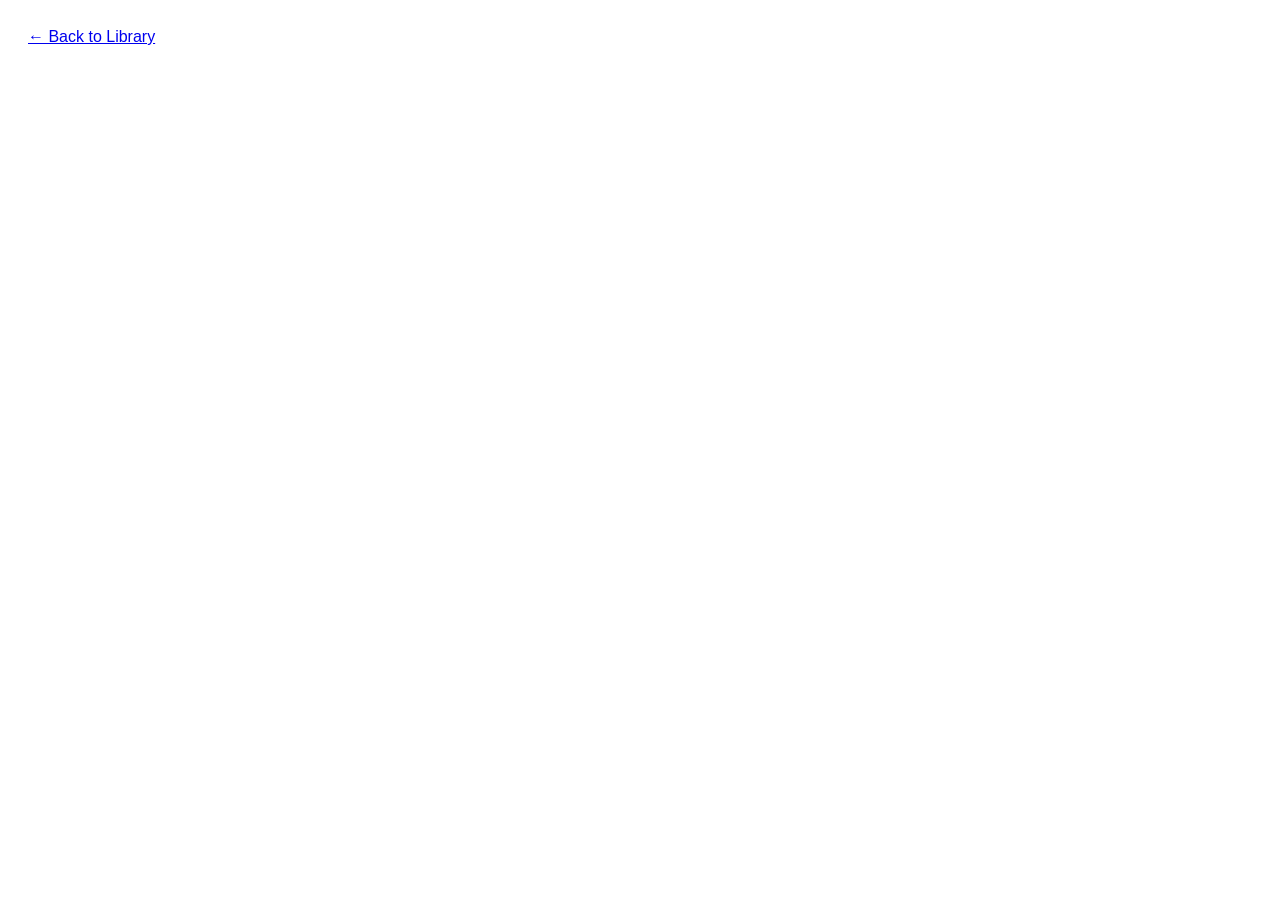
==== detail.html @ 49f6755b "Add detail page for styles" ====
<!DOCTYPE html>
<html>
<head>
  <meta charset="UTF-8" />
  <title>Style Detail</title>
  <link rel="stylesheet" href="styles.css" />
</head>
<body>
  <a href="index.html">← Back to Library</a>
  <div id="content"></div>

  <script src="data.js"></script>
  <script>
    const params = new URLSearchParams(window.location.search);
    const slug = params.get('slug');
    const style = styles.find(s => s.slug === slug);

    const el = document.getElementById('content');

    if (style) {
      el.innerHTML = `
        <h1>${style.name}</h1>
        <img src="${style.image}" style="max-width:800px;width:100%" />
        <p><b>Category:</b> ${style.category}</p>
        <p>${style.summary}</p>
        <h3>Prompt</h3>
        <div class="prompt" id="prompt">${style.prompt}</div>
        <button onclick="copyPrompt()">Copy Prompt</button>
        <p><a href="${style.source}" target="_blank">View Source Thread</a></p>
      `;
    }

    function copyPrompt() {
      navigator.clipboard.writeText(style.prompt);
      alert('Prompt copied');
    }
  </script>
</body>
</html>
---- styles.css ----
body { font-family: Arial; padding:20px; }
#grid { display:grid; grid-template-columns:repeat(auto-fill,minmax(300px,1fr)); gap:20px; }
.card { border:1px solid #ccc; padding:10px; border-radius:8px; }
.card img { width:100%; }
.prompt { white-space:pre-wrap; background:#f5f5f5; padding:10px; }
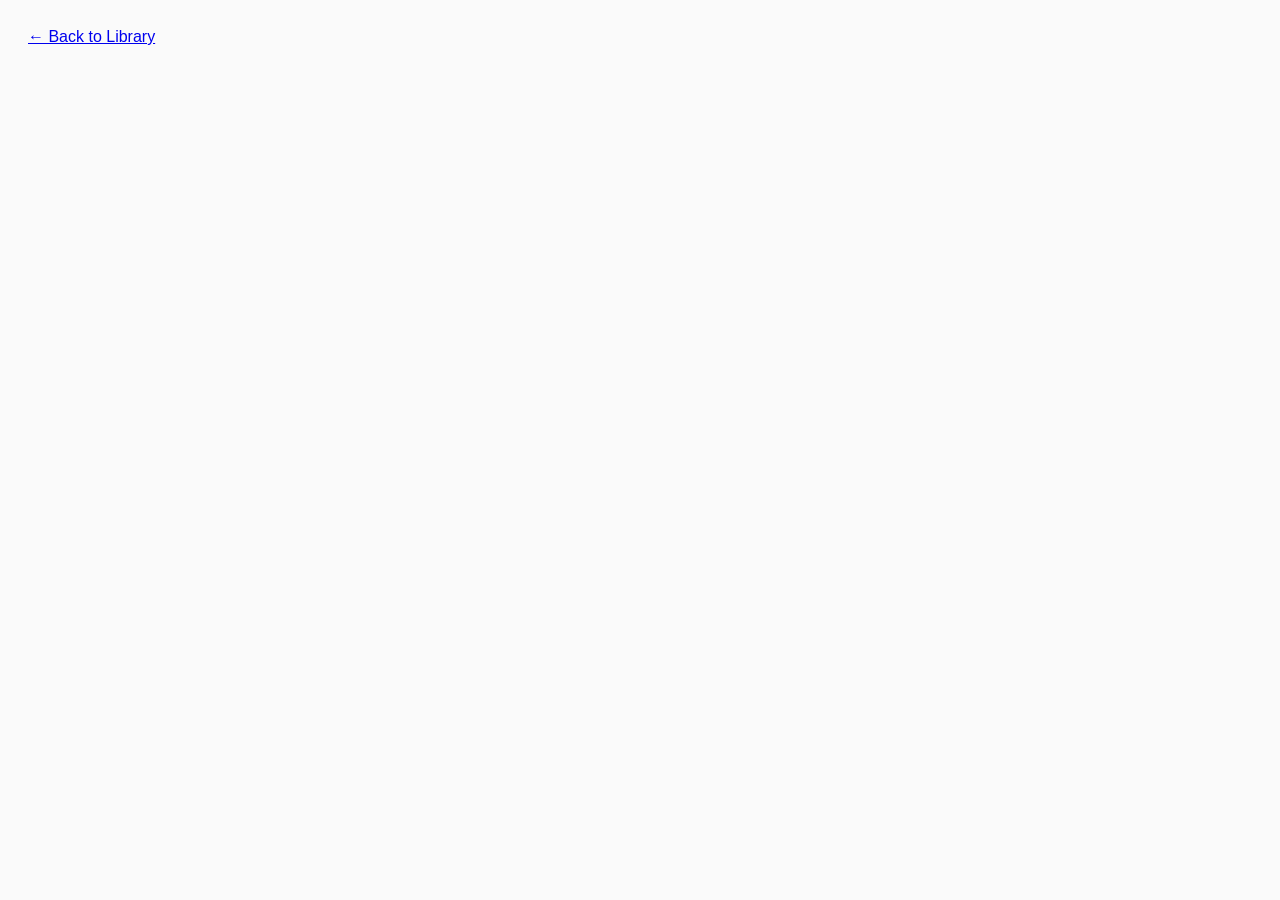
==== commit cca85c8c: "Render original prompts verbatim and show full image link" ====
--- a/detail.html
+++ b/detail.html
@@ -20,13 +20,16 @@
     if (style) {
       el.innerHTML = `
         <h1>${style.name}</h1>
-        <img src="${style.image}" style="max-width:800px;width:100%" />
+        <a href="${style.image}" target="_blank" rel="noopener noreferrer">
+          <img src="${style.image}" class="detail-image" alt="${style.name}" />
+        </a>
         <p><b>Category:</b> ${style.category}</p>
         <p>${style.summary}</p>
-        <h3>Prompt</h3>
-        <div class="prompt" id="prompt">${style.prompt}</div>
+        <h3>Original Prompt</h3>
+        <pre class="prompt" id="prompt">${style.prompt}</pre>
         <button onclick="copyPrompt()">Copy Prompt</button>
-        <p><a href="${style.source}" target="_blank">View Source Thread</a></p>
+        <p><a href="${style.image}" target="_blank" rel="noopener noreferrer">Open full image</a></p>
+        <p><a href="${style.source}" target="_blank" rel="noopener noreferrer">View Source Thread</a></p>
       `;
     }
 
--- a/styles.css
+++ b/styles.css
@@ -1,5 +1,12 @@
-body { font-family: Arial; padding:20px; }
-#grid { display:grid; grid-template-columns:repeat(auto-fill,minmax(300px,1fr)); gap:20px; }
-.card { border:1px solid #ccc; padding:10px; border-radius:8px; }
-.card img { width:100%; }
-.prompt { white-space:pre-wrap; background:#f5f5f5; padding:10px; }
+body { font-family: Arial, sans-serif; padding:20px; background:#fafafa; }
+h1 { margin-bottom:20px; }
+#filters { margin-bottom:20px; }
+#filters button { margin-right:10px; padding:6px 10px; border-radius:6px; border:none; cursor:pointer; }
+#grid { display:grid; grid-template-columns:repeat(auto-fill,minmax(280px,1fr)); gap:20px; }
+.card { background:#fff; border-radius:10px; overflow:hidden; box-shadow:0 2px 8px rgba(0,0,0,0.08); }
+.card img { width:100%; height:180px; object-fit:cover; }
+.card h3 { margin:10px; font-size:16px; }
+.card small { margin:10px; display:block; color:#666; }
+.prompt { white-space:pre-wrap; background:#f4f4f4; padding:12px; border-radius:8px; margin-top:10px; }
+button { margin-top:10px; padding:8px 12px; border:none; border-radius:6px; background:#333; color:#fff; cursor:pointer; }
+button:hover { opacity:0.9; }
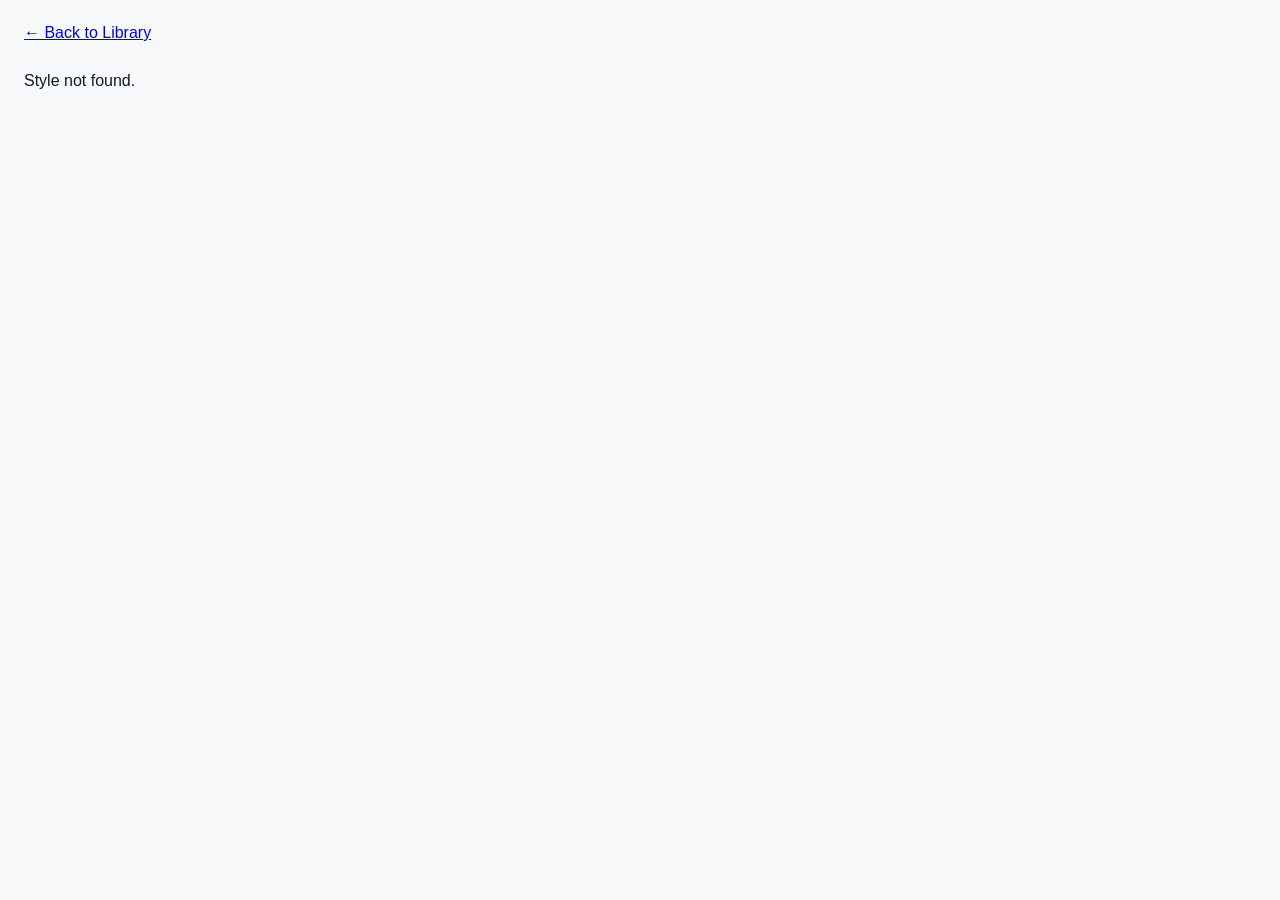
==== commit efd28ce3: "Refactor site to asset-driven infographic library loader" ====
--- a/detail.html
+++ b/detail.html
@@ -2,41 +2,98 @@
 <html>
 <head>
   <meta charset="UTF-8" />
+  <meta name="viewport" content="width=device-width, initial-scale=1" />
   <title>Style Detail</title>
   <link rel="stylesheet" href="styles.css" />
 </head>
 <body>
-  <a href="index.html">← Back to Library</a>
+  <a href="index.html" class="back-link">← Back to Library</a>
   <div id="content"></div>
 
-  <script src="data.js"></script>
-  <script>
+  <div id="zoomModal" class="zoom-modal">
+    <button class="zoom-close" id="zoomClose">×</button>
+    <img id="zoomImg" src="" alt="Zoomed infographic" />
+  </div>
+
+  <script type="module">
+    import { loadStylesFromAssets } from './asset-loader.js';
+
     const params = new URLSearchParams(window.location.search);
     const slug = params.get('slug');
-    const style = styles.find(s => s.slug === slug);
+    const content = document.getElementById('content');
 
-    const el = document.getElementById('content');
-
-    if (style) {
-      el.innerHTML = `
-        <h1>${style.name}</h1>
-        <a href="${style.image}" target="_blank" rel="noopener noreferrer">
-          <img src="${style.image}" class="detail-image" alt="${style.name}" />
-        </a>
-        <p><b>Category:</b> ${style.category}</p>
-        <p>${style.summary}</p>
-        <h3>Original Prompt</h3>
-        <pre class="prompt" id="prompt">${style.prompt}</pre>
-        <button onclick="copyPrompt()">Copy Prompt</button>
-        <p><a href="${style.image}" target="_blank" rel="noopener noreferrer">Open full image</a></p>
-        <p><a href="${style.source}" target="_blank" rel="noopener noreferrer">View Source Thread</a></p>
-      `;
+    function openZoom(src) {
+      const modal = document.getElementById('zoomModal');
+      document.getElementById('zoomImg').src = src;
+      modal.classList.add('open');
     }
 
-    function copyPrompt() {
-      navigator.clipboard.writeText(style.prompt);
-      alert('Prompt copied');
+    function closeZoom() {
+      document.getElementById('zoomModal').classList.remove('open');
     }
+
+    document.getElementById('zoomClose').addEventListener('click', closeZoom);
+    document.getElementById('zoomModal').addEventListener('click', event => {
+      if (event.target.id === 'zoomModal') closeZoom();
+    });
+
+    document.addEventListener('keydown', event => {
+      if (event.key === 'Escape') closeZoom();
+    });
+
+    async function renderDetail() {
+      const styles = await loadStylesFromAssets();
+      const style = styles.find(item => item.slug === slug);
+
+      if (!style) {
+        content.innerHTML = '<p>Style not found.</p>';
+        return;
+      }
+
+      const article = document.createElement('article');
+      article.className = 'detail-card';
+
+      const heading = document.createElement('h1');
+      heading.textContent = style.name;
+      article.appendChild(heading);
+
+      const image = document.createElement('img');
+      image.src = style.image;
+      image.className = 'detail-image';
+      image.alt = style.name;
+      image.addEventListener('click', () => openZoom(style.image));
+      article.appendChild(image);
+
+      const hint = document.createElement('div');
+      hint.className = 'zoom-hint';
+      hint.textContent = 'Click image to zoom';
+      article.appendChild(hint);
+
+      const meta = document.createElement('p');
+      meta.innerHTML = `<b>Category:</b> ${style.category}`;
+      article.appendChild(meta);
+
+      const promptHeading = document.createElement('h3');
+      promptHeading.textContent = 'Original Prompt';
+      article.appendChild(promptHeading);
+
+      const promptEl = document.createElement('pre');
+      promptEl.className = 'prompt';
+      promptEl.textContent = style.prompt;
+      article.appendChild(promptEl);
+
+      const copyButton = document.createElement('button');
+      copyButton.textContent = 'Copy Prompt';
+      copyButton.addEventListener('click', async () => {
+        await navigator.clipboard.writeText(style.prompt);
+        alert('Prompt copied');
+      });
+      article.appendChild(copyButton);
+
+      content.replaceChildren(article);
+    }
+
+    renderDetail();
   </script>
 </body>
-</html>+</html>
--- a/styles.css
+++ b/styles.css
@@ -1,12 +1,165 @@
-body { font-family: Arial, sans-serif; padding:20px; background:#fafafa; }
-h1 { margin-bottom:20px; }
-#filters { margin-bottom:20px; }
-#filters button { margin-right:10px; padding:6px 10px; border-radius:6px; border:none; cursor:pointer; }
-#grid { display:grid; grid-template-columns:repeat(auto-fill,minmax(280px,1fr)); gap:20px; }
-.card { background:#fff; border-radius:10px; overflow:hidden; box-shadow:0 2px 8px rgba(0,0,0,0.08); }
-.card img { width:100%; height:180px; object-fit:cover; }
-.card h3 { margin:10px; font-size:16px; }
-.card small { margin:10px; display:block; color:#666; }
-.prompt { white-space:pre-wrap; background:#f4f4f4; padding:12px; border-radius:8px; margin-top:10px; }
-button { margin-top:10px; padding:8px 12px; border:none; border-radius:6px; background:#333; color:#fff; cursor:pointer; }
-button:hover { opacity:0.9; }+:root {
+  --bg: #f7f8fa;
+  --surface: #ffffff;
+  --text: #111827;
+  --muted: #6b7280;
+  --border: #e5e7eb;
+  --chip: #f3f4f6;
+  --chip-active: #111827;
+}
+
+* { box-sizing: border-box; }
+
+body {
+  margin: 0;
+  font-family: Inter, Arial, sans-serif;
+  padding: 24px;
+  background: var(--bg);
+  color: var(--text);
+  overflow-x: hidden;
+}
+
+.page-header {
+  display: flex;
+  justify-content: space-between;
+  gap: 16px;
+  align-items: flex-end;
+  flex-wrap: wrap;
+  margin-bottom: 14px;
+}
+
+h1 { margin: 0; }
+
+.header-controls {
+  display: flex;
+  gap: 10px;
+  align-items: center;
+  flex-wrap: wrap;
+}
+
+#search {
+  min-width: 260px;
+  padding: 10px 12px;
+  border-radius: 10px;
+  border: 1px solid var(--border);
+  background: var(--surface);
+}
+
+button {
+  padding: 10px 12px;
+  border: 1px solid transparent;
+  border-radius: 10px;
+  background: #1f2937;
+  color: #fff;
+  cursor: pointer;
+}
+
+button:disabled {
+  opacity: 0.6;
+  cursor: wait;
+}
+
+#stats { margin-bottom: 14px; color: var(--muted); }
+
+#filters { margin-bottom: 16px; display: grid; gap: 8px; }
+.filter-row { display: flex; gap: 8px; flex-wrap: wrap; }
+
+.chip {
+  border: 1px solid var(--border);
+  background: var(--chip);
+  color: var(--text);
+  font-size: 13px;
+  padding: 6px 10px;
+}
+
+.chip.active {
+  background: var(--chip-active);
+  color: #fff;
+}
+
+#grid {
+  display: grid;
+  grid-template-columns: repeat(auto-fill, minmax(280px, 1fr));
+  gap: 20px;
+}
+
+.card {
+  background: var(--surface);
+  border-radius: 14px;
+  overflow: hidden;
+  box-shadow: 0 6px 22px rgba(17, 24, 39, 0.08);
+  transition: transform 0.18s ease, box-shadow 0.18s ease;
+}
+
+.card:hover {
+  transform: translateY(-4px);
+  box-shadow: 0 12px 28px rgba(17, 24, 39, 0.14);
+}
+
+.card-link { text-decoration: none; color: inherit; display: block; }
+
+.card-image-wrap {
+  position: relative;
+  aspect-ratio: 16 / 10;
+  overflow: hidden;
+}
+
+.card-image-wrap img {
+  width: 100%;
+  height: 100%;
+  object-fit: cover;
+  transition: transform 0.2s ease;
+}
+
+.card:hover .card-image-wrap img { transform: scale(1.03); }
+
+.badge {
+  position: absolute;
+  top: 10px;
+  left: 10px;
+  background: rgba(17, 24, 39, 0.85);
+  color: #fff;
+  padding: 5px 9px;
+  border-radius: 999px;
+  font-size: 12px;
+  z-index: 1;
+}
+
+.card-body { padding: 12px; }
+.card h3 { margin: 0 0 8px; font-size: 17px; }
+.card p { margin: 0; color: var(--muted); font-size: 14px; }
+
+.back-link { display: inline-block; margin-bottom: 14px; }
+.detail-card {
+  background: var(--surface);
+  border-radius: 14px;
+  padding: 18px;
+  box-shadow: 0 6px 22px rgba(17, 24, 39, 0.08);
+}
+
+.prompt {
+  white-space: pre-wrap;
+  background: #f3f4f6;
+  padding: 14px;
+  border-radius: 10px;
+  margin-top: 10px;
+  font-family: ui-monospace, SFMono-Regular, Menlo, monospace;
+}
+
+.detail-image {
+  width: 100%;
+  max-width: 1000px;
+  aspect-ratio: 8 / 5;
+  object-fit: contain;
+  display: block;
+  margin: 20px auto;
+  border-radius: 10px;
+  background: #fff;
+  cursor: zoom-in;
+}
+
+.zoom-hint { color: var(--muted); font-size: 12px; text-align: center; margin: -8px 0 12px; }
+.zoom-modal { position: fixed; inset: 0; background: rgba(0, 0, 0, 0.88); display: none; align-items: center; justify-content: center; padding: 24px; z-index: 1000; }
+.zoom-modal.open { display: flex; }
+.zoom-modal img { max-width: 95vw; max-height: 90vh; width: auto; height: auto; object-fit: contain; border-radius: 8px; background: #111; }
+.zoom-close { position: absolute; top: 16px; right: 20px; font-size: 32px; color: #fff; background: transparent; border: none; cursor: pointer; line-height: 1; }
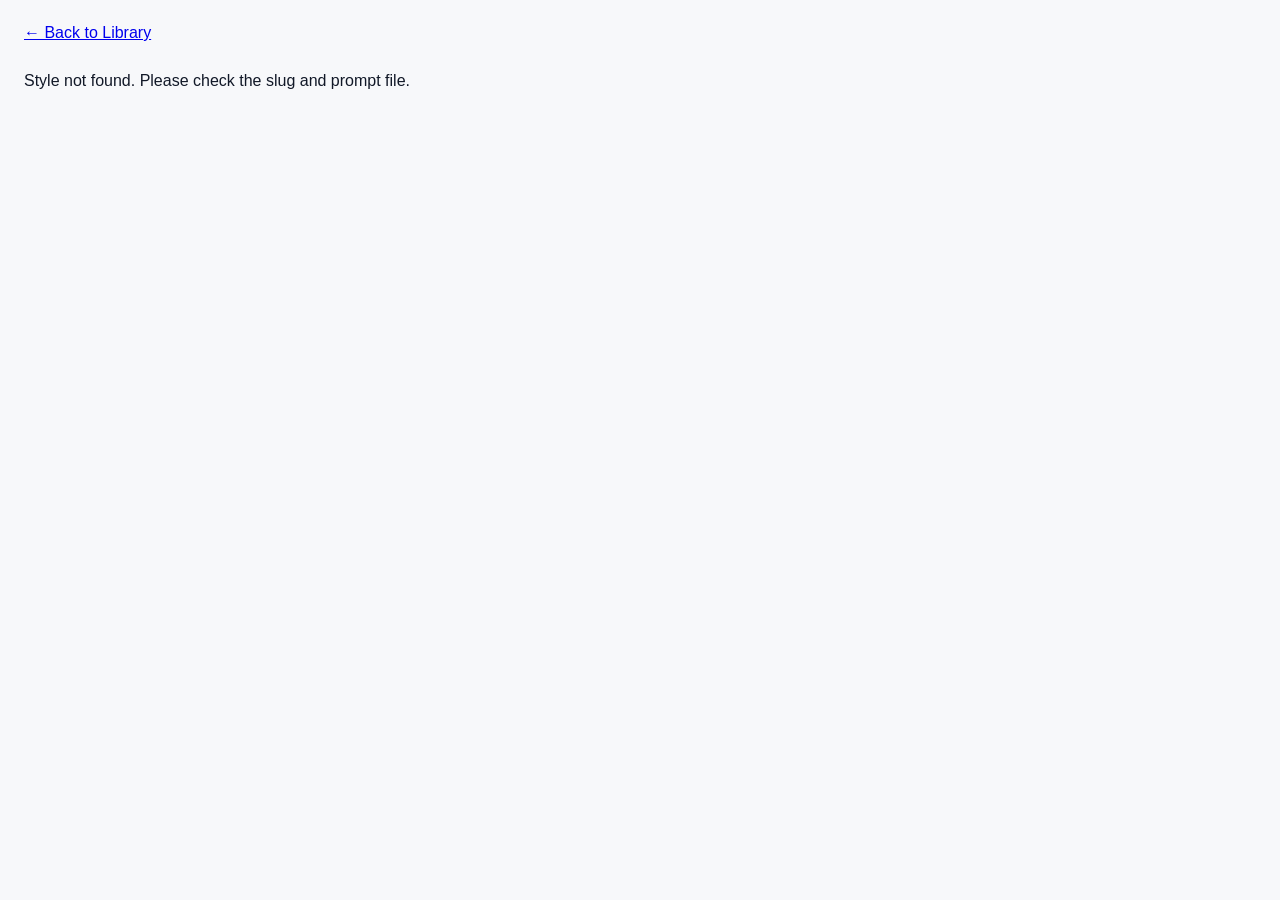
==== commit 7525beae: "Fix detail routing for all slugs and add missing-image fallback" ====
--- a/detail.html
+++ b/detail.html
@@ -43,10 +43,30 @@
 
     async function renderDetail() {
       const styles = await loadStylesFromAssets();
-      const style = styles.find(item => item.slug === slug);
+      let style = styles.find(item => item.slug === slug);
+
+      if (!style && slug) {
+        try {
+          const promptPath = `assets/prompts/${slug}.txt`;
+          const response = await fetch(promptPath, { cache: 'no-store' });
+          if (response.ok) {
+            const prompt = await response.text();
+            style = {
+              slug,
+              name: slug.split('-').map(p => p.charAt(0).toUpperCase() + p.slice(1)).join(' '),
+              category: 'General',
+              image: 'assets/images/placeholder.svg',
+              hasImage: false,
+              prompt
+            };
+          }
+        } catch (error) {
+          console.error(error);
+        }
+      }
 
       if (!style) {
-        content.innerHTML = '<p>Style not found.</p>';
+        content.innerHTML = '<p>Style not found. Please check the slug and prompt file.</p>';
         return;
       }
 
@@ -73,6 +93,13 @@
       meta.innerHTML = `<b>Category:</b> ${style.category}`;
       article.appendChild(meta);
 
+      if (!style.hasImage) {
+        const notice = document.createElement('p');
+        notice.className = 'image-pending';
+        notice.textContent = 'Image not found in assets/images yet. Prompt is available and copyable.';
+        article.appendChild(notice);
+      }
+
       const promptHeading = document.createElement('h3');
       promptHeading.textContent = 'Original Prompt';
       article.appendChild(promptHeading);
--- a/styles.css
+++ b/styles.css
@@ -128,6 +128,7 @@
 .card-body { padding: 12px; }
 .card h3 { margin: 0 0 8px; font-size: 17px; }
 .card p { margin: 0; color: var(--muted); font-size: 14px; }
+.image-pending { color: #92400e; background: #fffbeb; border: 1px solid #fde68a; padding: 10px; border-radius: 8px; }
 
 .back-link { display: inline-block; margin-bottom: 14px; }
 .detail-card {
